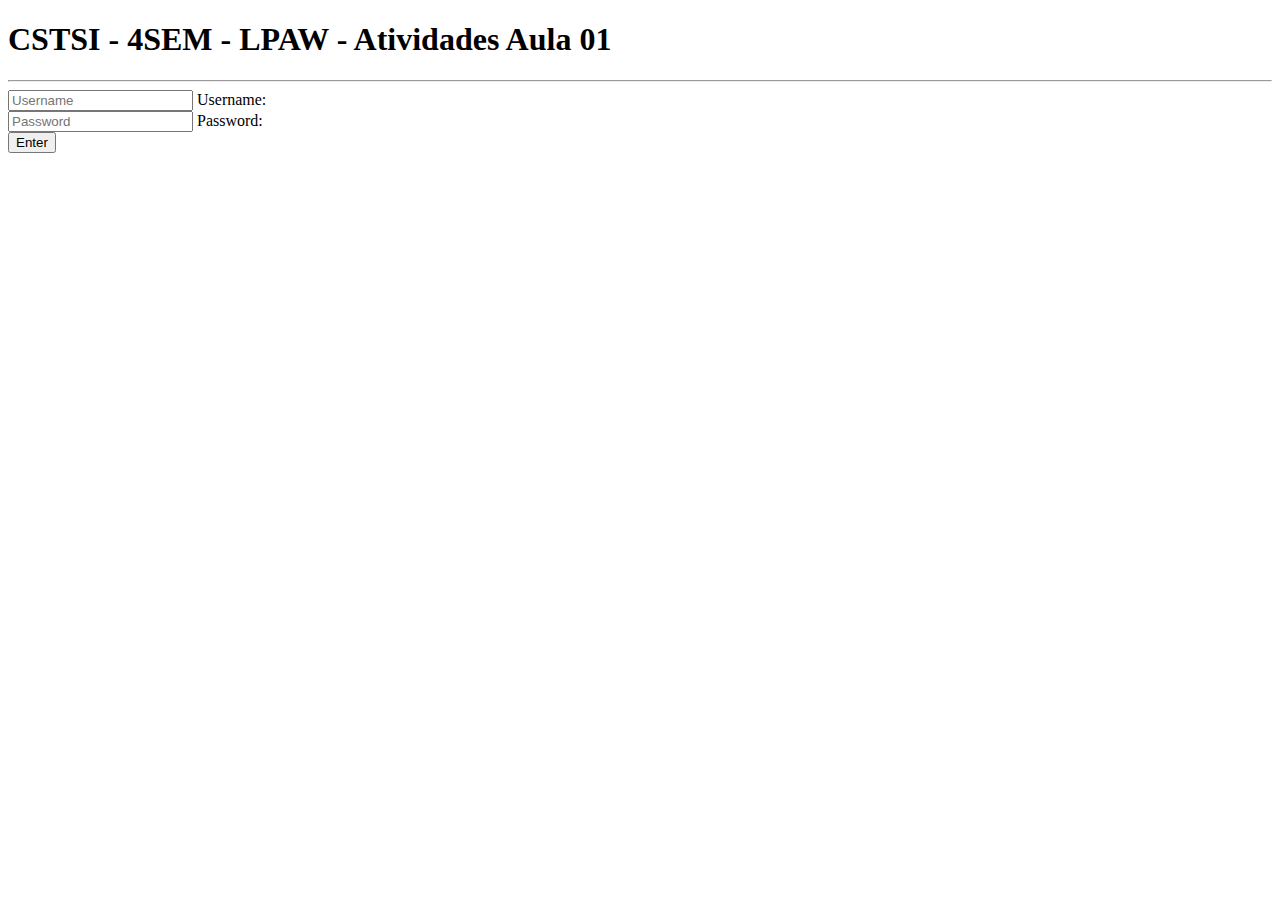
==== index.html @ cc627d78 "Add index" ====
<!DOCTYPE html>
<html lang="en">
<head>
    <meta charset="UTF-8">
    <meta http-equiv="X-UA-Compatible" content="IE=edge">
    <meta name="viewport" content="width=device-width, initial-scale=1.0">
    <link rel="stylesheet" href="style.css">
    <title>Atividade 1 - transition</title>
</head>
<body>
    <h1>CSTSI - 4SEM - LPAW - Atividades Aula 01</h1>
    <hr>
    
    <div class="container">
        <div class="input-group">
            
            <input id="login" type="text" name="login" placeholder="Username">
            <label for="login">Username:</label>
        </div>
        <div class="input-group">
            
            <input id="password" type="password" name="login" placeholder="Password">
            <label for="password">Password:</label>
        </div>
        <div class="button-group">
            <button>Enter</button>
        </div>
    </div>

    <div class="container" id="questao2"></div>
    
    <div id="questao3">
      <div></div>
    </div>

    <div class="container" id="questao4">

    </div>

    <div class="container" id="questao5">
      <div></div>
    </div>

    <div class="container" id="questao6">
        <div class="goblin-down"></div>
        <div class="goblin-right"></div>
        <div class="goblin-up"></div>
        <div class="goblin-left"></div>
    </div>

</body>
</html>
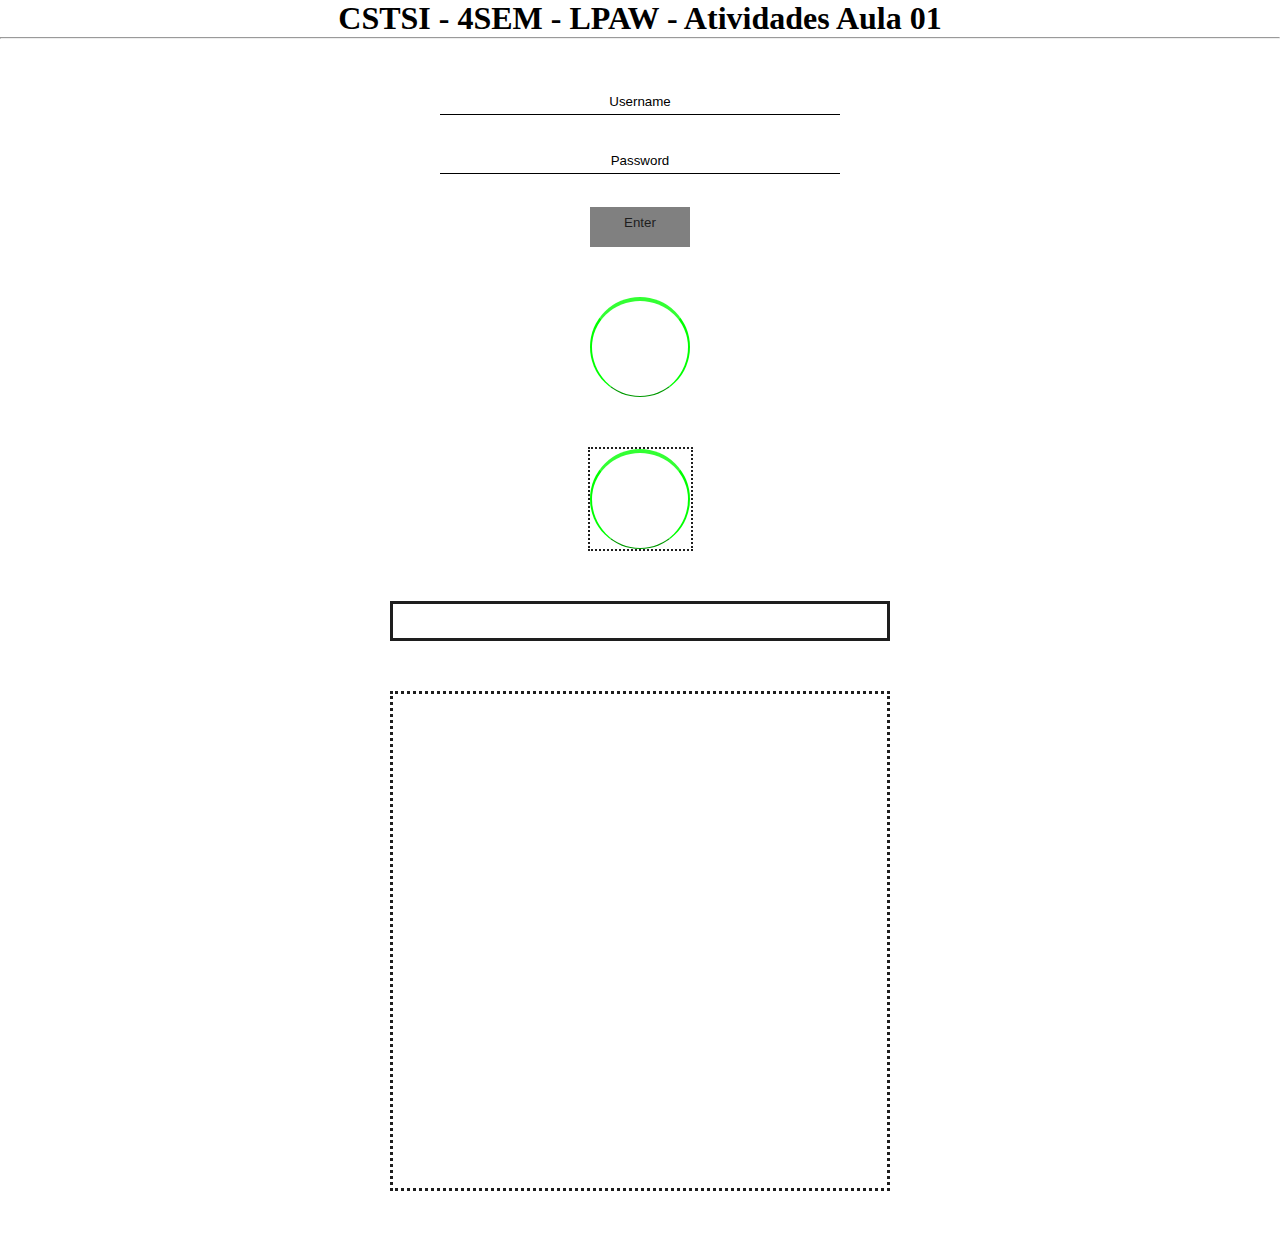
==== commit 21f7df7d: "Add questao 4" ====
--- a/index.html
+++ b/index.html
@@ -34,7 +34,9 @@
     </div>
 
     <div class="container" id="questao4">
-
+        <div id="bit1"></div>
+        <div id="bit2"></div>
+        <div id="bit3"></div>
     </div>
 
     <div class="container" id="questao5">
@@ -48,5 +50,6 @@
         <div class="goblin-left"></div>
     </div>
 
+
 </body>
 </html>--- a/style.css
+++ b/style.css
@@ -0,0 +1,307 @@
+* {
+    margin: 0;
+    padding: 0;
+    box-sizing: border-box;
+    text-align: center;
+  }
+  
+  /* LAYOUT */
+  .container {
+    width: 400px;
+    margin: 50px auto;
+    text-align: center;
+    display: block;
+  }
+  
+  .input-group {
+    width: 100%;
+  }
+  
+  
+  /******* QUESTÃO 1 *******/
+  /* INPUT */
+  input {
+    width: 100%;
+    text-align: center;
+    border: none;
+    border-bottom: solid 1px;
+    margin-bottom: 15px;
+    padding: 5px;
+    transition: border-bottom 0.5s linear;
+  }
+  
+  input::placeholder {
+    color: #000;  
+  }
+  
+  .input-group label {
+    position: relative;
+    top: -40px;
+    opacity: 0;
+    visibility: hidden;
+  }
+  
+  input:focus {
+    outline: 0;
+    border-bottom: solid 3px;
+    transition: border-bottom 0.5s step-end;
+  }
+  
+  input:focus ~ label {
+    opacity: 1;
+    visibility: visible;
+    top: -60px;
+    transition: all 100ms linear;
+  }
+  
+  input:focus::placeholder {
+    opacity: 0;
+    visibility: hidden;
+  }
+  
+  /* BUTTON */
+  button {
+    outline: 0;
+    width: 100px;
+    height: 40px;
+    background-color: #808080;
+    color: #1e1e1e;
+    border: 0px;
+    border-bottom: 0px;
+    padding-bottom: 10px;
+    transition: padding-top 0.5s ease, box-shadow 1 s linear;
+  }
+  
+  button:hover {
+    box-shadow: 0px 0px 10px #000;
+    background-color: #000;
+    padding-top: 5px;
+    color: white;
+    border-left: 20px solid #000;
+    border-right: 20px solid #000;
+    transition: border-left 1s ease-out, border-right 1s ease-out, background-color 1s ease, box-shadow 1ms linear;
+  }
+  
+  button:active {
+    transform: scale(0.95);
+    font-weight: bold;
+  }
+  
+  /******* QUESTÃO 2 - 3*******/
+  #questao2, #questao3 > div{
+    width: 150px;
+    height: 150px;
+  }
+  
+  #questao2 {
+    width: 100px;
+    height: 100px;
+    border: 2px solid #0f0;
+    border-radius: 100px;
+    border-top: 4px solid #3f3;
+    border-bottom: 1px solid #090;
+    animation: loading 2s linear infinite;
+  }
+
+
+  
+  #questao3 {
+    width: 105px;
+    margin: 0 auto;
+    text-align: center; 
+    border: dotted 2px #1e1e1e;
+  }
+  
+  #questao3 > div {
+    width: 100px;
+    height: 100px;
+    border: 2px solid #0f0;
+    border-radius: 100px;
+    border-top: 4px solid #3f3;
+    border-bottom: 1px solid #090;
+  }
+  
+  #questao3 > div:hover {
+    animation: loading 2s linear infinite;
+    animation-play-state: running;
+  }
+  
+  @keyframes loading { 
+    from {
+        transform: rotate(0deg);
+    }
+    to {
+        transform: rotate(360deg);
+    }
+  }
+  
+  /******* QUESTÃO 5 *******/
+  #questao5{
+    width: 500px;
+    height: 40px;
+    border: solid 3px #1e1e1e;
+  }
+  
+  #questao5 div {
+    width: 494px;
+    height: 34px;
+    animation: sidebar 3s linear paused;
+  }
+  
+  #questao5 div:hover{
+    animation-play-state: running;
+  }
+  
+  @keyframes sidebar {
+    0% {border-left: solid 0px red;}
+    10% {border-left: solid 50px red;}
+    20% {border-left: solid 100px red;}
+    30% {border-left: solid 150px red;}
+    40% {border-left: solid 200px red;}
+    50% {border-left: solid 250px red;}
+    60% {border-left: solid 300px red;}
+    70% {border-left: solid 350px red;}
+    80% {border-left: solid 400px red;}
+    90% {border-left: solid 450px red;}
+    100% {border-left: solid 494px red;}
+  }
+  
+  #questao6 {
+    border: 3px dotted #1e1e1e;
+    width: 500px;
+    height: 500px;
+    position: relative;
+  }
+
+  #questao6 div {
+    position: absolute;
+    visibility: hidden;
+  }
+
+  .goblin-down{
+    background-image: url(goblin_big.png);
+    width: 160px;
+    height: 170px;
+    top: 8px;
+    left: 16px;
+    background-repeat: no-repeat;
+    background-clip: content-box;
+    animation: down 1s step-end;
+  }
+
+  @keyframes down{
+    0%,100%{
+        visibility: visible;
+        background-position: 0px 0px;
+        transform: translateY(0px);
+    }
+    25%{
+        background-position: -170px 0px;
+        transform: translateY(80px);
+    }
+    50%{
+        background-position: -330px 0px;
+        transform: translateY(160px);
+    }
+    75%{
+        background-position: -170px 0px;
+        transform: translateY(320px);
+    }
+}
+
+  .goblin-up{
+    background-image: url(goblin_big.png);
+    width: 160px;
+    height: 170px;
+    position: absolute;
+    bottom: 8px;
+    right: 16px;
+    background-repeat: no-repeat;
+    background-clip: content-box;
+    animation: up 1s step-end 2s;
+  }
+
+  @keyframes up{
+    0%, 100%{
+        visibility: visible; 
+        background-position: 0px -180px;
+        transform: translate(0px, 0px);
+    }
+    25%{
+        background-position: -170px -180px;
+        transform: translate(0px, -80px);
+    }
+    50%{
+        background-position: -325px -180px;
+        transform: translate(0px, -160px);
+    }
+    75%{
+        background-position: -170px -180px;
+        transform: translate(0px, -320px);
+    }
+}
+
+  .goblin-right{
+    background-image: url(goblin_big.png);
+    width: 160px;
+    height: 170px;
+    position: absolute;
+    bottom: 8px;
+    left: 16px;
+    background-repeat: no-repeat;
+    background-clip: content-box;
+    animation: right 1s step-end 1s;
+  }
+
+  @keyframes right{
+    0%, 100%{
+        visibility: visible; 
+        background-position: 0px -360px;
+        transform: translate(0px, 0px);
+    }
+    25%{
+        background-position: -170px -360px;
+        transform: translate(80px, 0px);
+    }
+    50%{
+        background-position: -325px -360px;
+        transform: translate(160px, 0px);
+    }
+    75%{
+        background-position: -170px -360px;
+        transform: translate(320px, 0px);
+    }
+}
+
+  
+  .goblin-left{
+    background-image: url(goblin_big.png);
+    width: 160px;
+    height: 170px;
+    position: absolute;
+    top: 8px;
+    right: 16px;
+    background-repeat: no-repeat;
+    background-clip: content-box;
+    animation: left 1s step-end 3s;
+  } 
+
+  @keyframes left{
+    0%, 100%{
+        visibility: visible; 
+        background-position: 0px -540px;
+        transform: translate(0px, 0px);
+    }
+    25%{
+        background-position: -170px -540px;
+        transform: translate(-80px, 0px);
+    }
+    50%{
+        background-position: -325px -540px;
+        transform: translate(-160px, 0px);
+    }
+    75%{
+        background-position: -170px -540px;
+        transform: translate(-320px, 0px);
+    }
+}
